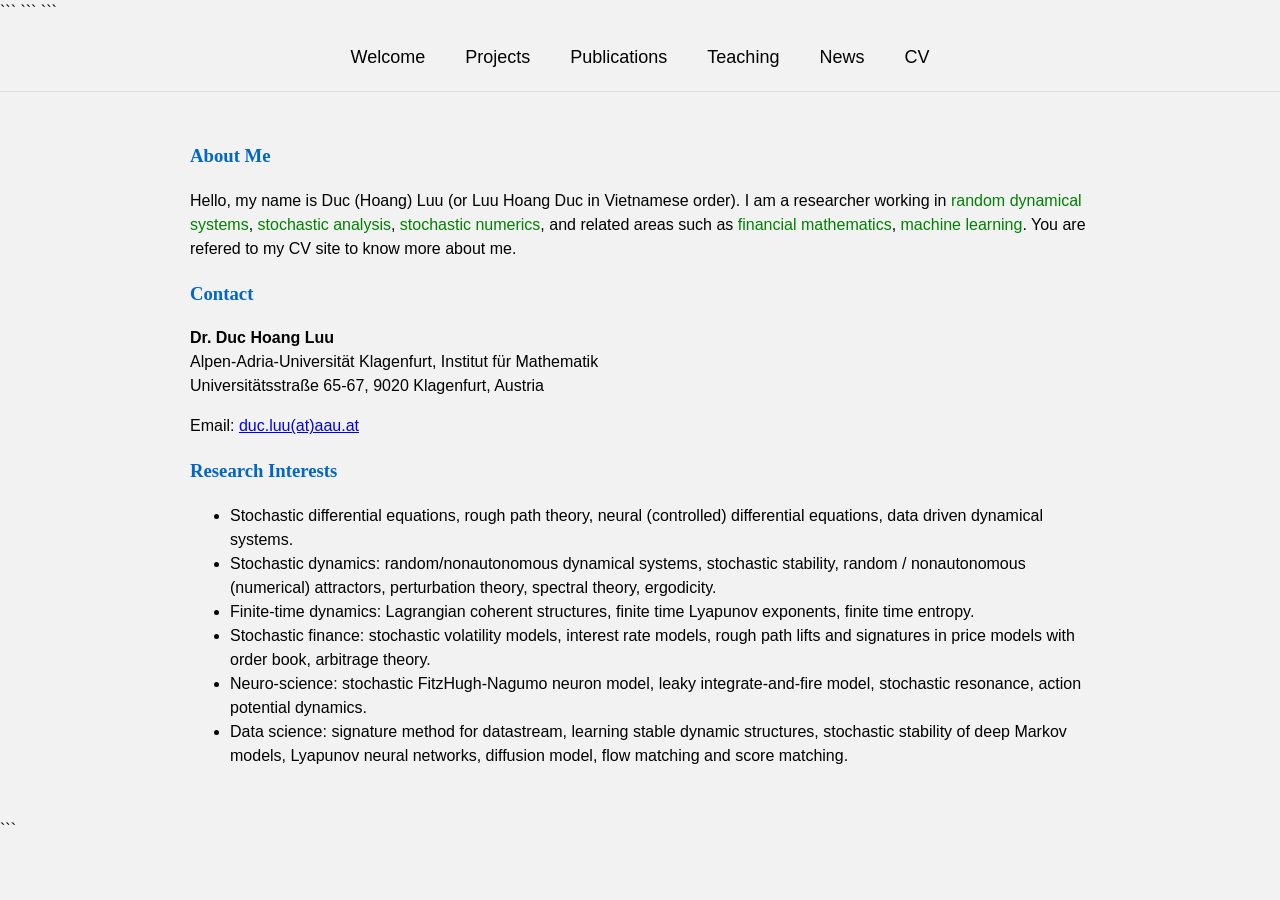
==== index.html @ 8da9d8d5 "Update index.html" ====
<!DOCTYPE html>

<html lang="en">

<head>

```
<meta charset="UTF-8">

<title>Welcome</title>

<link rel="stylesheet" href="style.css">
```

</head>

<body>

```
<nav>
    <a href="index.html">Welcome</a>
    <a href="projects.html">Projects</a>
    <a href="publications.html">Publications</a>
    <a href="teaching.html">Teaching</a>
    <a href="news.html">News</a>
    <a href="cv.html">CV</a>
</nav>


<main>
<!-- About Me -->
    <section>
    <h3>About Me</h3>

    <p>
    Hello, my name is Duc (Hoang) Luu (or Luu Hoang Duc in Vietnamese order). I am a researcher working in <span class="keyword">random dynamical systems</span>,  <span class="keyword">stochastic analysis</span>, <span class="keyword">stochastic numerics</span>, 
        and related areas such as <span class="keyword">financial mathematics</span>, <span class="keyword">machine learning</span>. You are refered to my CV site to know more about me.
    </p>
</section>

   <!-- Contact -->
    <section>
        <h3>Contact</h3>

        <p>
            <strong>Dr. Duc Hoang Luu</strong><br>
            Alpen-Adria-Universität Klagenfurt, Institut für Mathematik<br>
            Universitätsstraße 65-67, 9020 Klagenfurt, Austria
        </p>

        <p>
            Email:
            <a href="mailto:duc.luu@aau.at">
                duc.luu(at)aau.at
            </a>
        </p>
    </section>

    
   <!-- Research interests -->
    <section>
        <h3>Research Interests</h3>

        <ul>
           <li>Stochastic differential equations, rough path theory, neural (controlled) differential equations, data driven dynamical systems.</li> 
            <li>Stochastic dynamics: random/nonautonomous dynamical systems, stochastic stability, random / nonautonomous (numerical) attractors, perturbation theory, spectral theory, ergodicity.</li>
            <li>Finite-time dynamics: Lagrangian coherent structures, finite time Lyapunov exponents, finite time entropy.</li>
            <li>Stochastic finance: stochastic volatility models, interest rate models, rough path lifts and signatures in price models with order book, arbitrage theory.</li>
            <li>Neuro-science: stochastic FitzHugh-Nagumo neuron model, leaky integrate-and-fire model, stochastic resonance, action potential dynamics.</li>
            <li>Data science: signature method for datastream, learning stable dynamic structures, stochastic stability of deep Markov models, Lyapunov neural networks, diffusion model, flow matching and score matching. </li>
        </ul>
    </section>

</main>
```

</body>

</html>
---- style.css ----
body {
font-family: Arial, sans-serif;
background-color: #f2f2f2;
margin: 0;
padding: 0;
line-height: 1.5;    
}

nav {
display: flex;
justify-content: center;
gap: 40px;
padding: 20px;
border-bottom: 1px solid #ddd;
}

nav a {
text-decoration: none;
color: black;
font-size: 18px;
}

nav a:hover {
text-decoration: underline;
}

main {
max-width: 900px;
margin: 50px auto;
padding: 0 20px;
}

h1 {
font-size: 36px;
}

h2 {
margin-top: 35px;
    color: purple;
}

h3 {
    color: #0066cc;
    font-family: "Times New Roman", serif;
}

.keyword {
    color: #008000;
}
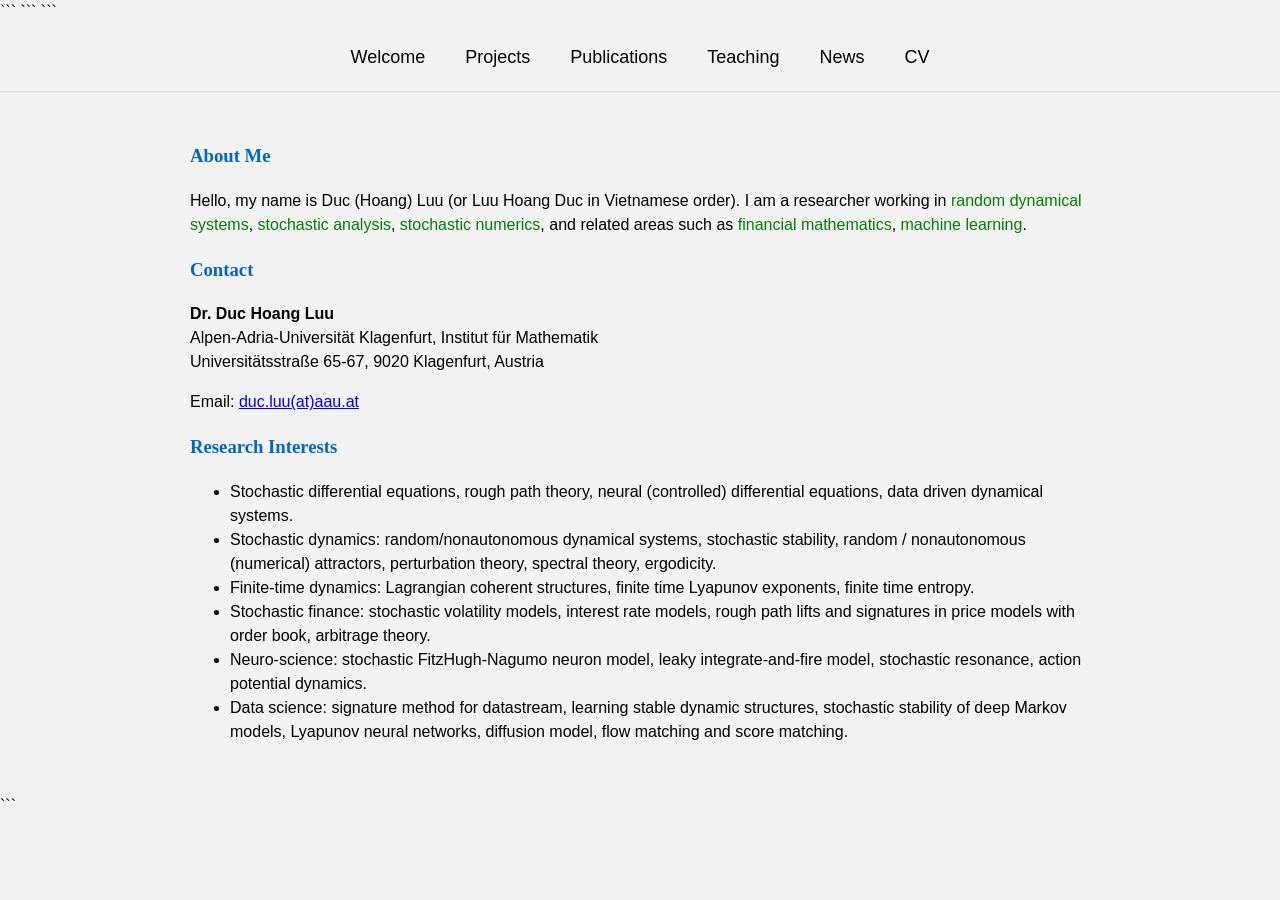
==== commit db0122fd: "Update index.html" ====
--- a/index.html
+++ b/index.html
@@ -34,7 +34,7 @@
 
     <p>
     Hello, my name is Duc (Hoang) Luu (or Luu Hoang Duc in Vietnamese order). I am a researcher working in <span class="keyword">random dynamical systems</span>,  <span class="keyword">stochastic analysis</span>, <span class="keyword">stochastic numerics</span>, 
-        and related areas such as <span class="keyword">financial mathematics</span>, <span class="keyword">machine learning</span>. You are refered to my CV site to know more about me.
+        and related areas such as <span class="keyword">financial mathematics</span>, <span class="keyword">machine learning</span>. 
     </p>
 </section>
 
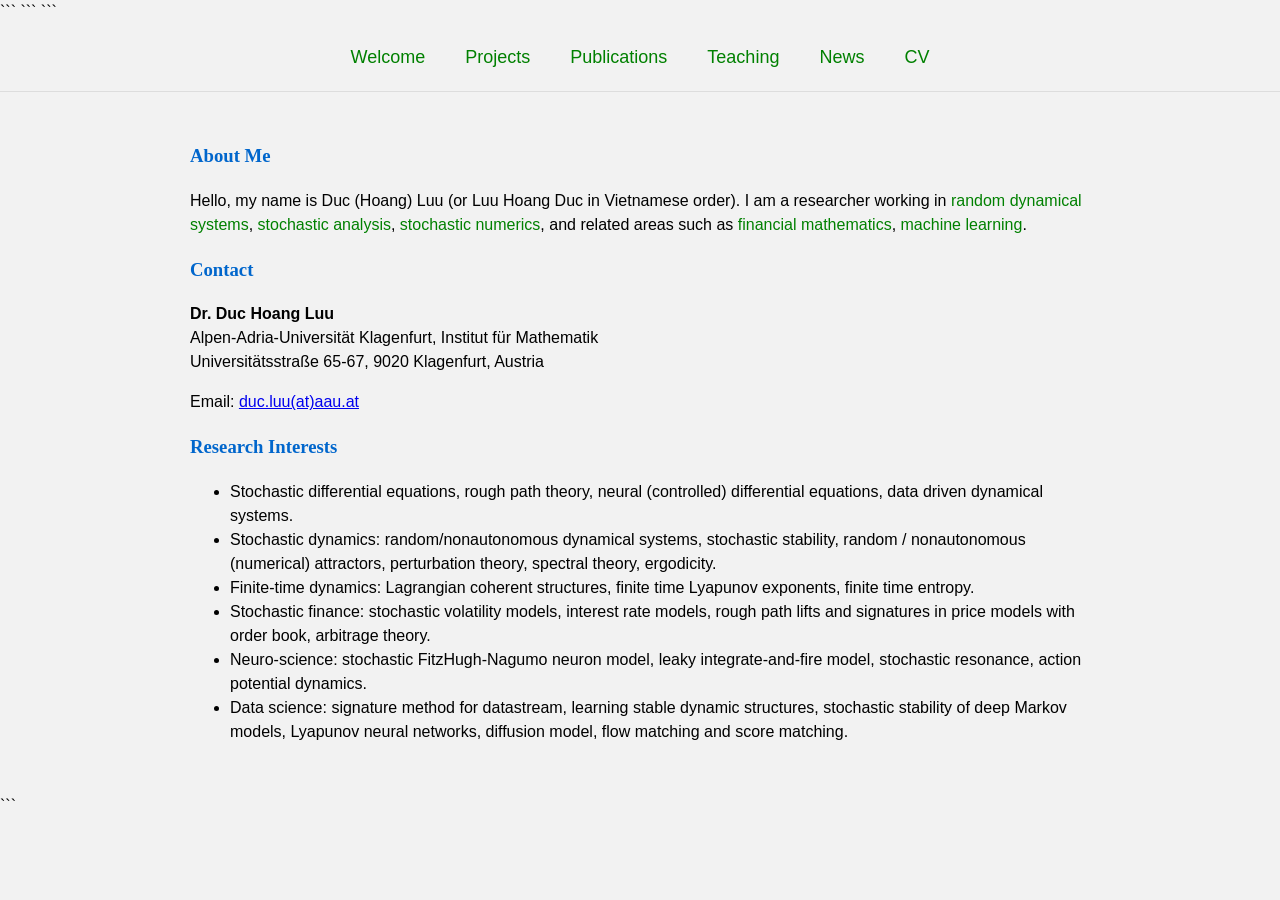
==== commit 8e46fd26: "Update index.html" ====
--- a/index.html
+++ b/index.html
@@ -18,12 +18,12 @@
 
 ```
 <nav>
-    <a href="index.html">Welcome</a>
-    <a href="projects.html">Projects</a>
-    <a href="publications.html">Publications</a>
-    <a href="teaching.html">Teaching</a>
-    <a href="news.html">News</a>
-    <a href="cv.html">CV</a>
+    <a href="index.html"><span class ="keyword">Welcome</span></a>
+    <a href="projects.html"><span class ="keyword">Projects</span></a>
+    <a href="publications.html"><span class ="keyword">Publications</span></a>
+    <a href="teaching.html"><span class ="keyword">Teaching</span></a>
+    <a href="news.html"><span class ="keyword">News</span></a>
+    <a href="cv.html"><span class ="keyword">CV</span></a>
 </nav>
 
 
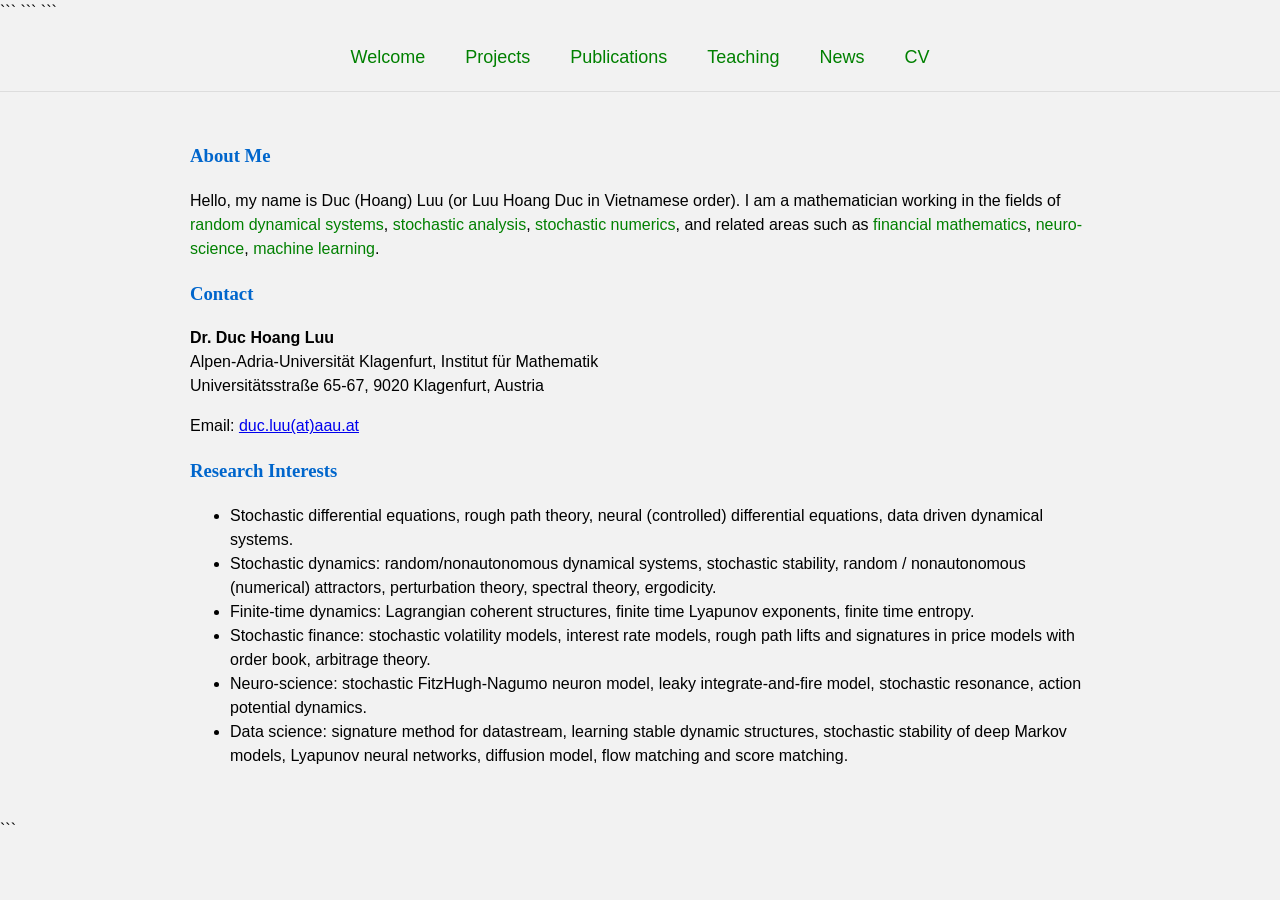
==== commit f53a9538: "Update index.html" ====
--- a/index.html
+++ b/index.html
@@ -33,8 +33,8 @@
     <h3>About Me</h3>
 
     <p>
-    Hello, my name is Duc (Hoang) Luu (or Luu Hoang Duc in Vietnamese order). I am a researcher working in <span class="keyword">random dynamical systems</span>,  <span class="keyword">stochastic analysis</span>, <span class="keyword">stochastic numerics</span>, 
-        and related areas such as <span class="keyword">financial mathematics</span>, <span class="keyword">machine learning</span>. 
+    Hello, my name is Duc (Hoang) Luu (or Luu Hoang Duc in Vietnamese order). I am a mathematician working in the fields of <span class="keyword">random dynamical systems</span>,  <span class="keyword">stochastic analysis</span>, <span class="keyword">stochastic numerics</span>, 
+        and related areas such as <span class="keyword">financial mathematics</span>, <span class="keyword">neuro-science</span>, <span class="keyword">machine learning</span>. 
     </p>
 </section>
 
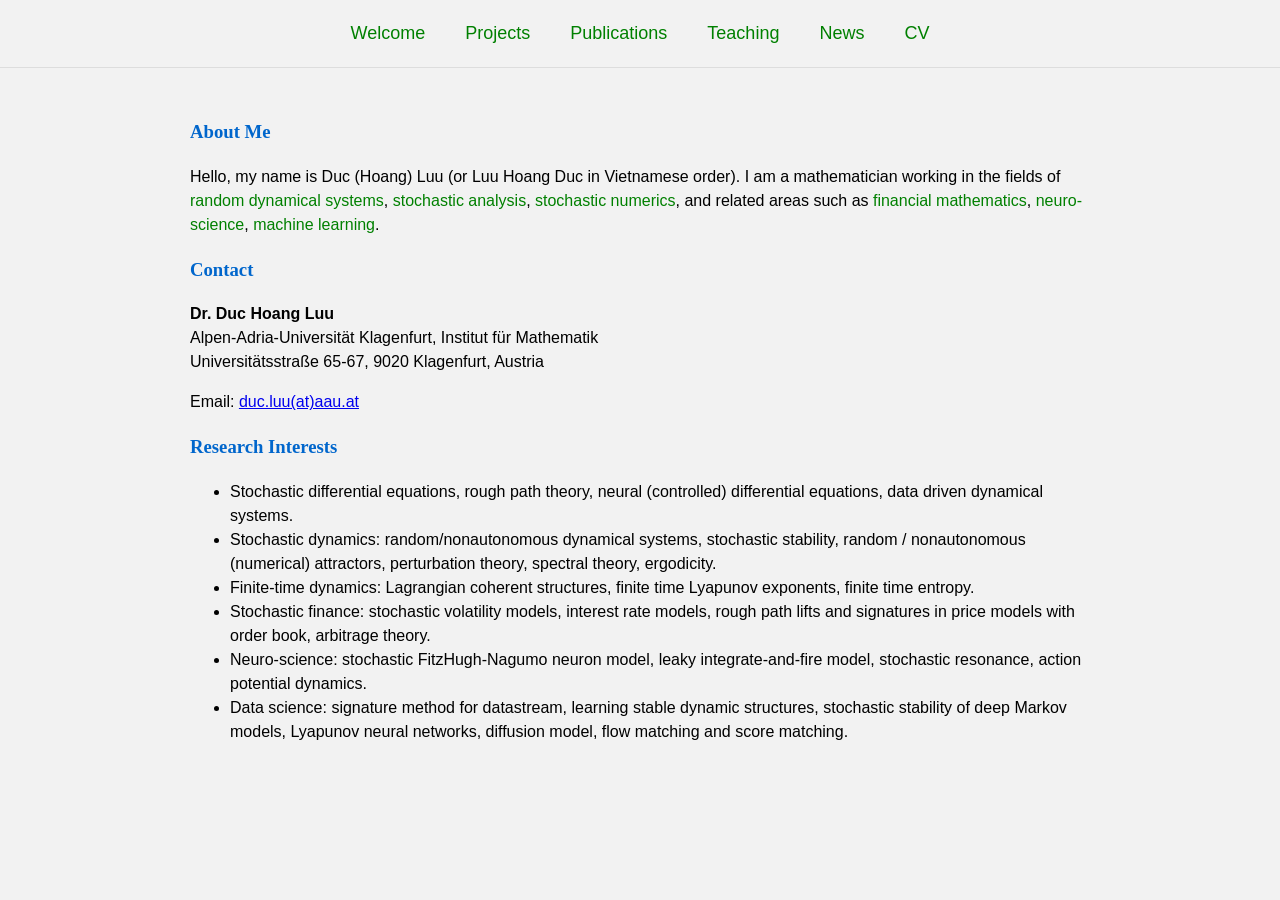
==== commit 6624fd7e: "Update index.html" ====
--- a/index.html
+++ b/index.html
@@ -4,19 +4,19 @@
 
 <head>
 
-```
+
 <meta charset="UTF-8">
 
 <title>Welcome</title>
 
 <link rel="stylesheet" href="style.css">
-```
+
 
 </head>
 
 <body>
 
-```
+
 <nav>
     <a href="index.html"><span class ="keyword">Welcome</span></a>
     <a href="projects.html"><span class ="keyword">Projects</span></a>
@@ -72,7 +72,7 @@
     </section>
 
 </main>
-```
+
 
 </body>
 
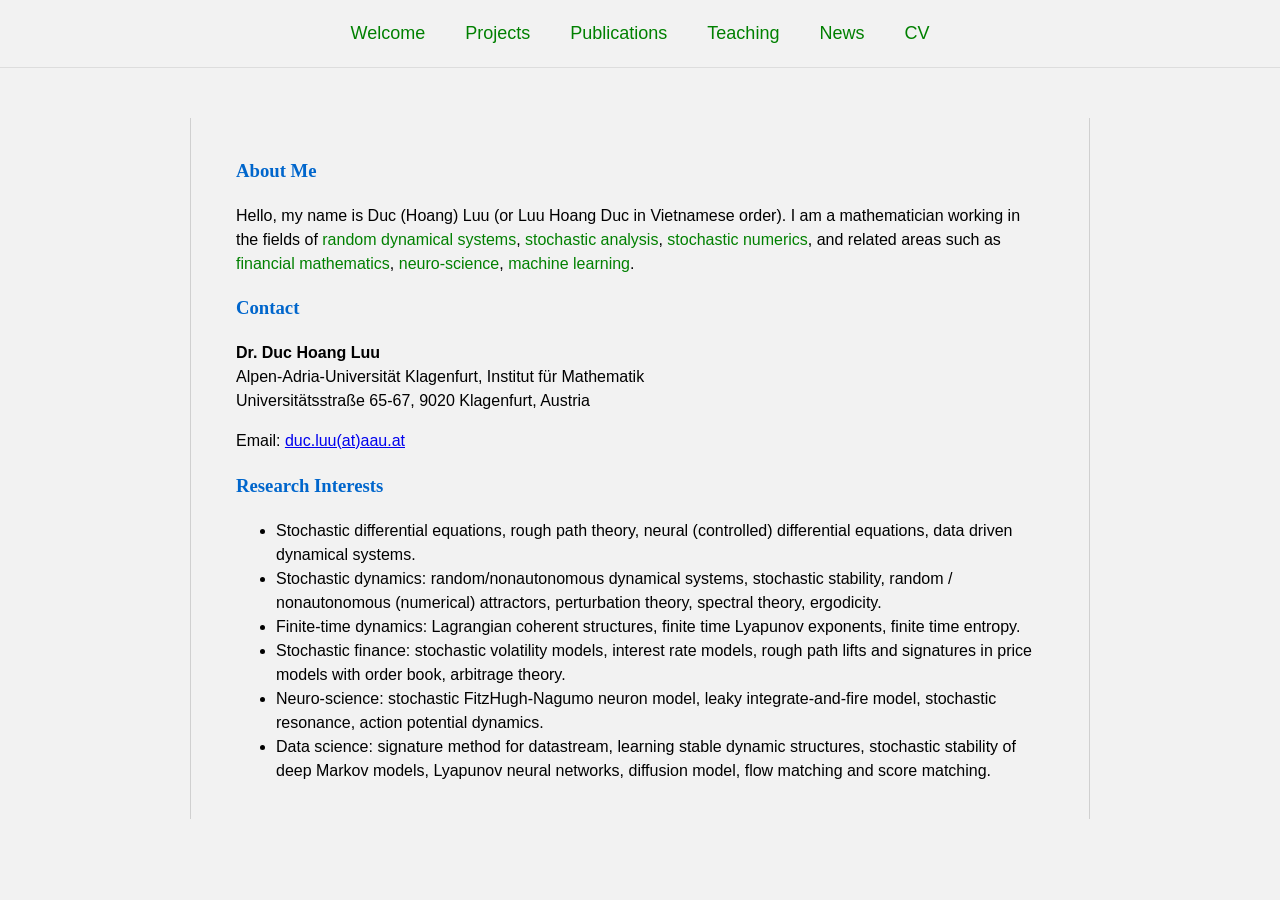
==== commit de2f722f: "Update index.html" ====
--- a/index.html
+++ b/index.html
@@ -28,6 +28,9 @@
 
 
 <main>
+
+<div class="content">
+    
 <!-- About Me -->
     <section>
     <h3>About Me</h3>
@@ -71,6 +74,7 @@
         </ul>
     </section>
 
+</div>    
 </main>
 
 
--- a/style.css
+++ b/style.css
@@ -4,6 +4,14 @@
 margin: 0;
 padding: 0;
 line-height: 1.5;    
+}
+
+.content {
+    max-width: 900px;
+    margin: 40px auto;
+    padding: 20px 45px;
+    border-left: 1px solid #d0d0d0;
+    border-right: 1px solid #d0d0d0;
 }
 
 nav {
@@ -35,7 +43,7 @@
 }
 
 h2 {
-margin-top: 35px;
+margin-top: 30px;
     color: purple;
 }
 
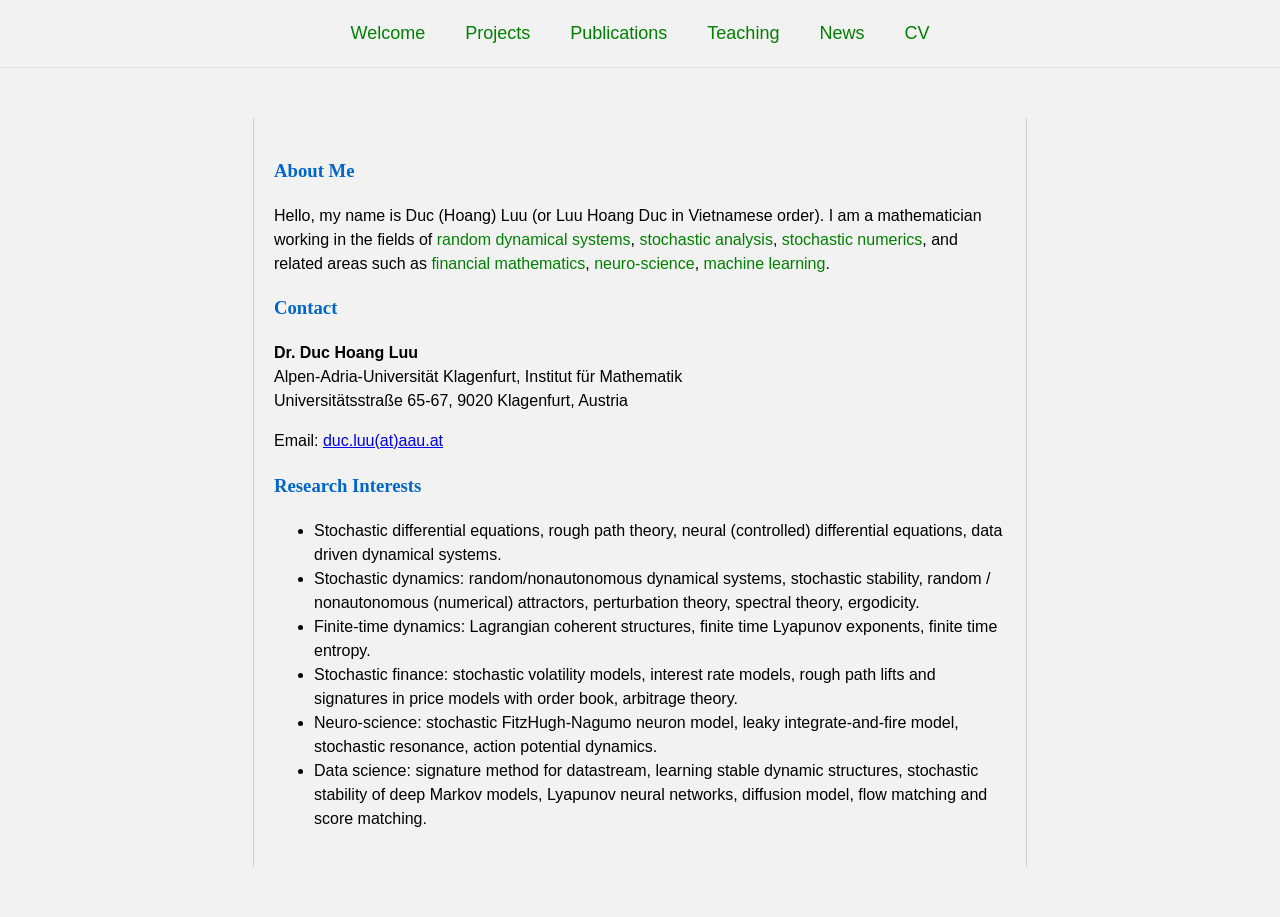
==== commit eea7758b: "Update index.html" ====
--- a/index.html
+++ b/index.html
@@ -6,7 +6,7 @@
 
 
 <meta charset="UTF-8">
-
+<meta name="viewport" content="width=device-width, initial-scale=1.0">
 <title>Welcome</title>
 
 <link rel="stylesheet" href="style.css">
--- a/style.css
+++ b/style.css
@@ -6,12 +6,24 @@
 line-height: 1.5;    
 }
 
+* {
+    box-sizing: border-box;
+}
+
 .content {
+    width: 90%;
     max-width: 900px;
     margin: 40px auto;
-    padding: 20px 45px;
+    padding: 20px;
     border-left: 1px solid #d0d0d0;
     border-right: 1px solid #d0d0d0;
+}
+
+@media (max-width: 600px) {
+    .content {
+        width: 95%;
+        padding: 15px;
+    }
 }
 
 nav {
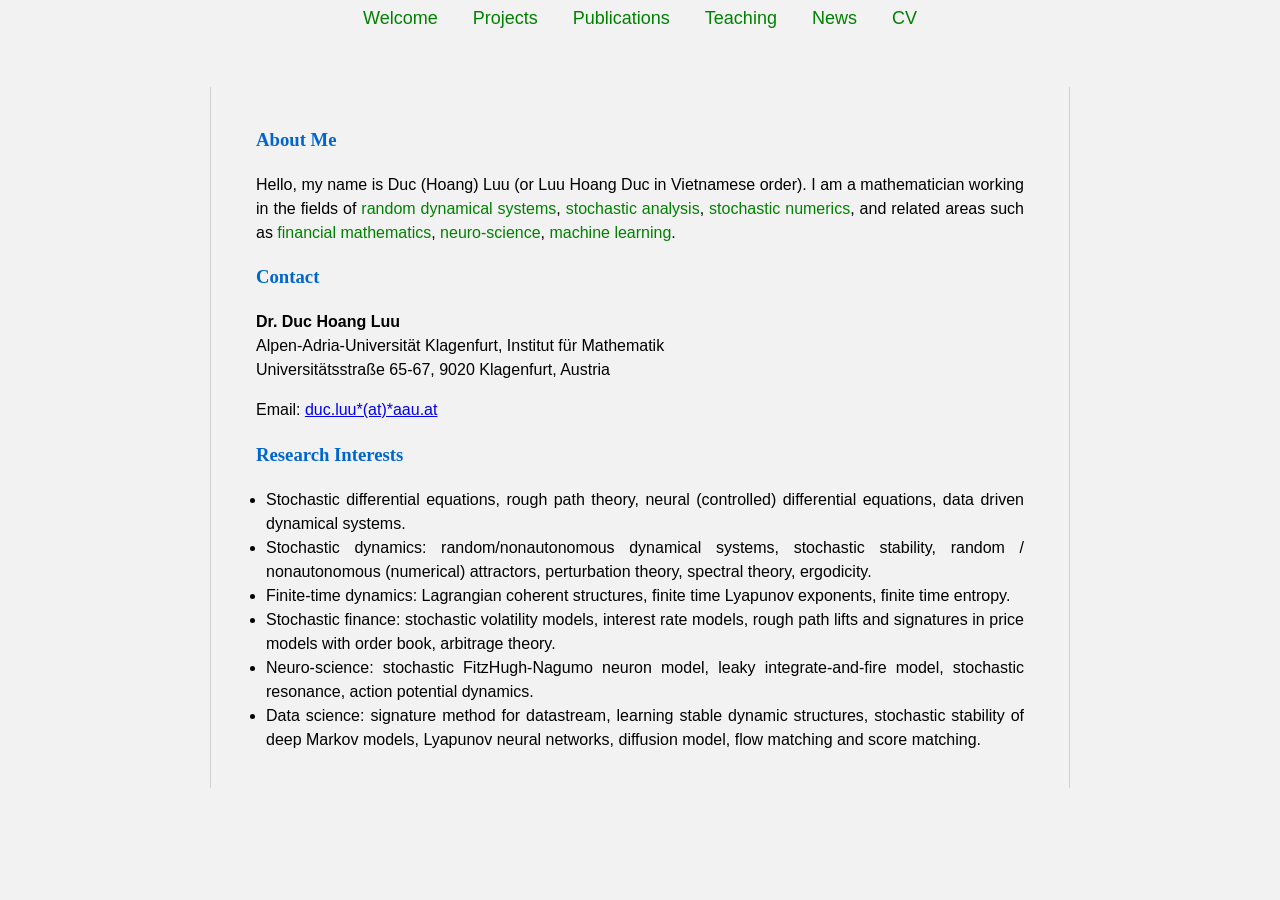
==== commit a8a1c30f: "Update index.html" ====
--- a/index.html
+++ b/index.html
@@ -54,7 +54,7 @@
         <p>
             Email:
             <a href="mailto:duc.luu@aau.at">
-                duc.luu(at)aau.at
+                duc.luu*(at)*aau.at
             </a>
         </p>
     </section>
--- a/style.css
+++ b/style.css
@@ -11,37 +11,50 @@
 }
 
 .content {
-    width: 90%;
-    max-width: 900px;
+    width: 100%;
+    max-width: 1000px;
     margin: 40px auto;
-    padding: 20px;
+    padding: 20px 45px;
     border-left: 1px solid #d0d0d0;
     border-right: 1px solid #d0d0d0;
+    text-align: justify;
 }
 
-@media (max-width: 600px) {
+@media (max-width: 800px) {
     .content {
-        width: 95%;
-        padding: 15px;
+        width: 99%;
+        padding: 5px;
+        border-left: none;
+        border-right: none;
+        text-align: left;
+    }
+    ul {
+        margin-left: 0;
+        padding-left: 10px;
     }
 }
 
 nav {
-display: flex;
-justify-content: center;
-gap: 40px;
-padding: 20px;
-border-bottom: 1px solid #ddd;
+    display: flex;
+    justify-content: center;
+    flex-wrap: wrap;
+    gap: 15px;
 }
 
 nav a {
 text-decoration: none;
 color: black;
 font-size: 18px;
+padding: 5px 10px;
 }
 
 nav a:hover {
 text-decoration: underline;
+}
+
+ul {
+    margin-left: 0;
+    padding-left: 10px;
 }
 
 main {
